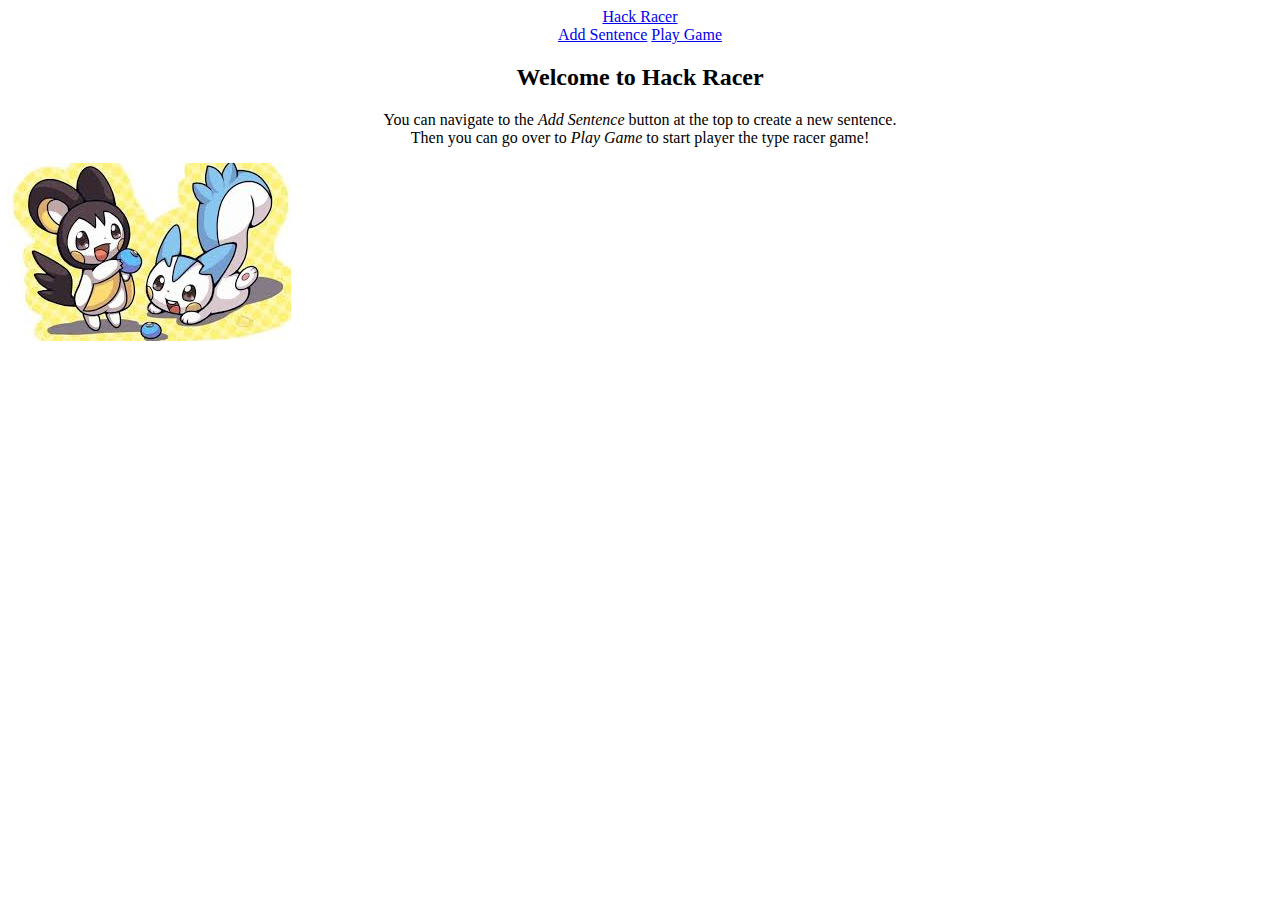
==== index.html @ 5eec326a "added base html pages for website" ====
<!DOCTYPE html>
<html lang="en">
    <head>
        <!-- 
        contains data like
        meta data
        tab title (<title> tag)
        links to stylesheets and favicons (<link> tags)
         -->
         <meta charset="UTF-8">
         <meta name="viewport" content="width=device-width, initial-scale=1.0">
         <title>Hack Racer</title>
         <link rel="icon" href="imgs/favicon/emolga.ico">
         <style>
            h2 { text-align: center; }
            p { text-align: center; }
            div { text-align: center; }
         </style>
    </head>
    <body>
        <div id="navbar">
            <div class="title">
                <a href="index.html">Hack Racer</a>
            </div>
            <div class="nav-buttons">
                <a href="createSentence.html">Add Sentence</a>
                <a href="game.html">Play Game</a>
            </div>
        </div>
        <div class="welcome">
            <h2>Welcome to Hack Racer</h2>
            <p>
                You can navigate to the <i>Add Sentence</i> button at the top to create a new sentence. <br>
                Then you can go over to <i>Play Game</i> to start player the type racer game!
            </p>
        </div>
        <img src="imgs/emolga_and_pachurisu.jpg" class="center">
    </body>

</html>
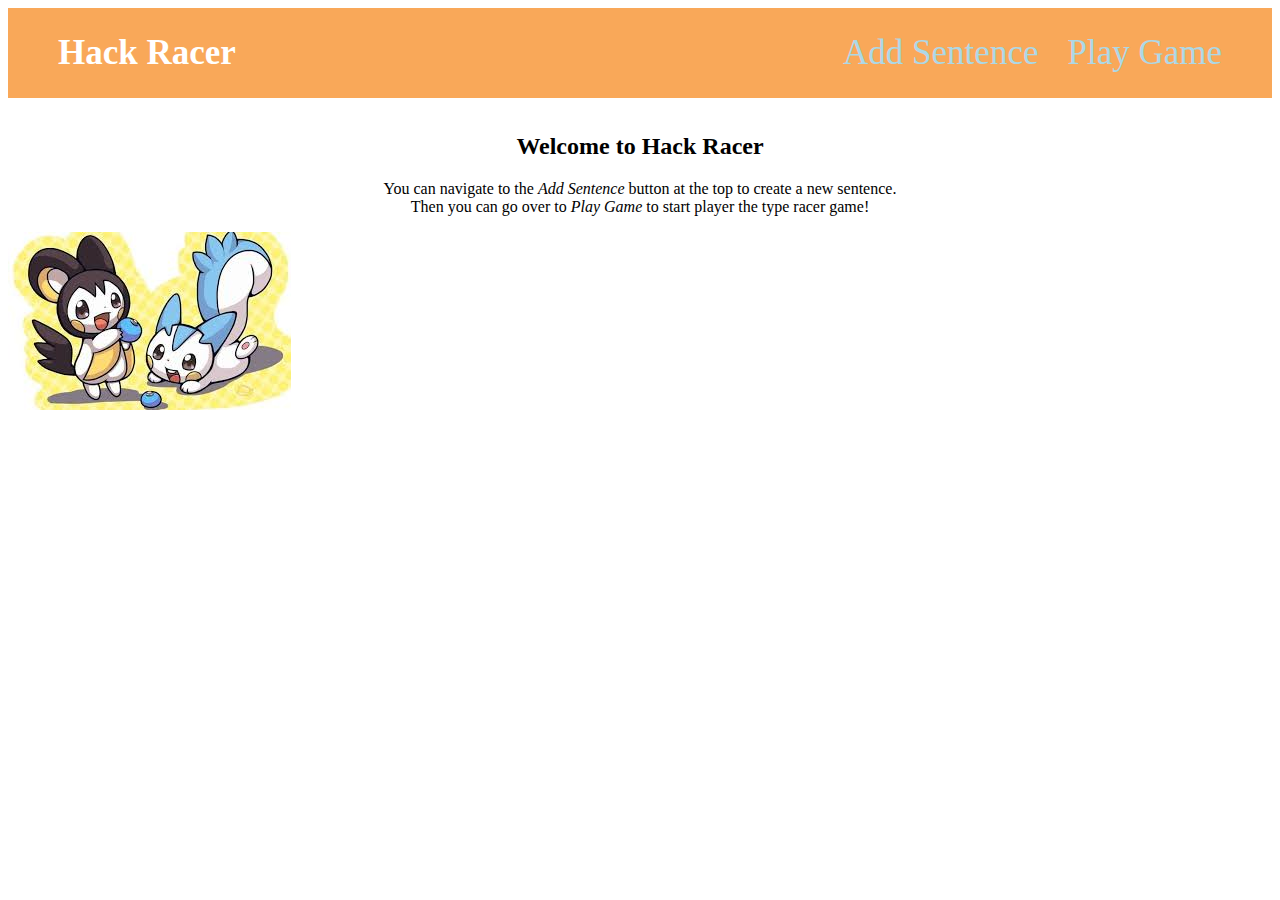
==== commit 8628c91d: "styled index.html" ====
--- a/index.html
+++ b/index.html
@@ -11,6 +11,7 @@
          <meta name="viewport" content="width=device-width, initial-scale=1.0">
          <title>Hack Racer</title>
          <link rel="icon" href="imgs/favicon/emolga.ico">
+         <link rel="stylesheet" href="main.css">
          <style>
             h2 { text-align: center; }
             p { text-align: center; }
--- a/main.css
+++ b/main.css
@@ -0,0 +1,23 @@
+#navbar {
+    background-color: #f9a859;
+    display: flex;
+    justify-content: space-between;     /* aligns items horizontally */
+    align-items: center;                /* aligns items vertically  */
+    margin-bottom: 35px;
+    padding: 25px;
+}
+
+.title a {
+    color: white;
+    font-size: 35px;
+    margin-left: 25px;
+    text-decoration: none;
+    font-weight: bold;
+}
+
+.nav-buttons a {
+    color: lightblue;
+    font-size: 35px;
+    margin-right: 25px;
+    text-decoration: none;
+}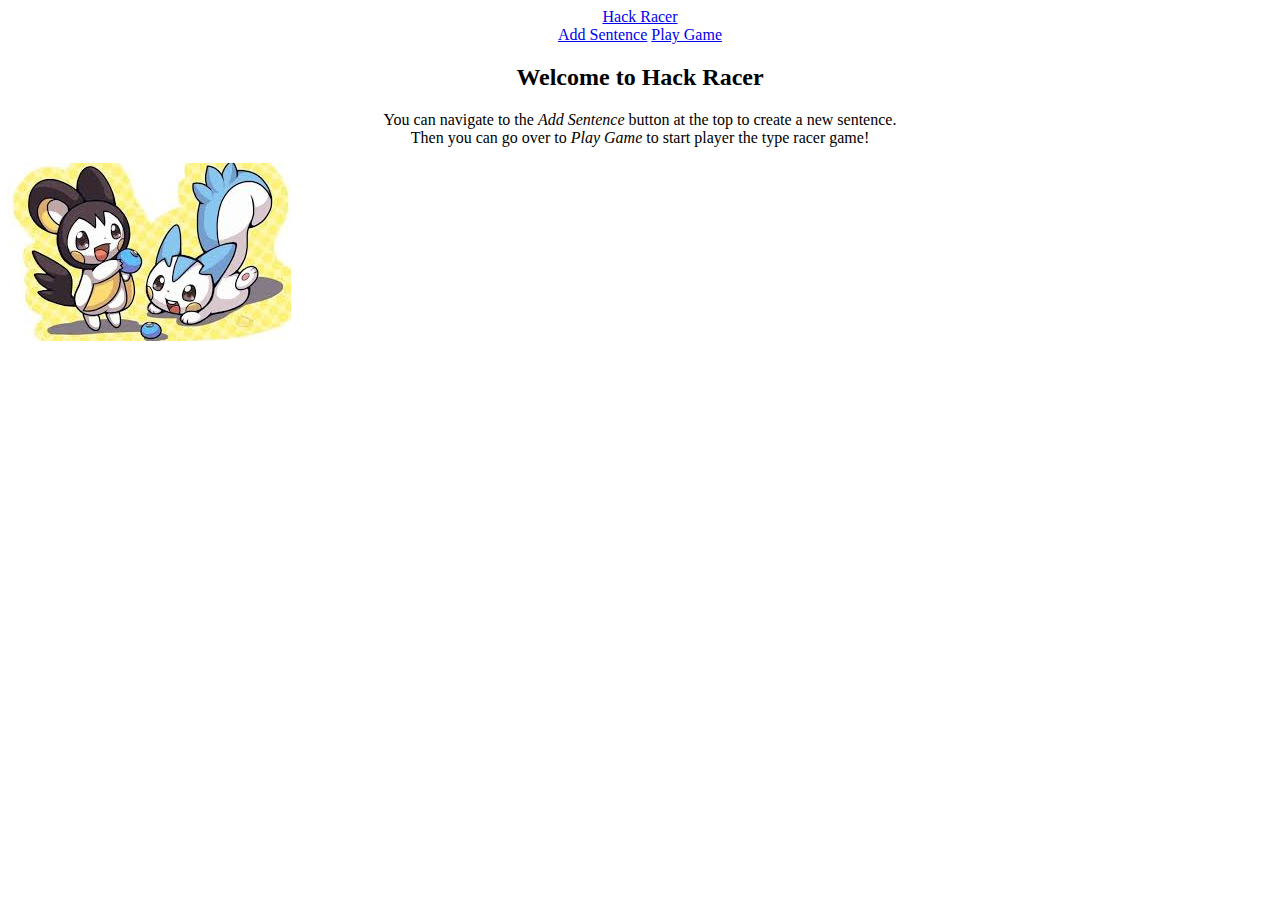
==== commit ce64c265: "Merge pull request #1 from Jussttin9/html-files" ====
--- a/index.html
+++ b/index.html
@@ -11,7 +11,6 @@
          <meta name="viewport" content="width=device-width, initial-scale=1.0">
          <title>Hack Racer</title>
          <link rel="icon" href="imgs/favicon/emolga.ico">
-         <link rel="stylesheet" href="main.css">
          <style>
             h2 { text-align: center; }
             p { text-align: center; }
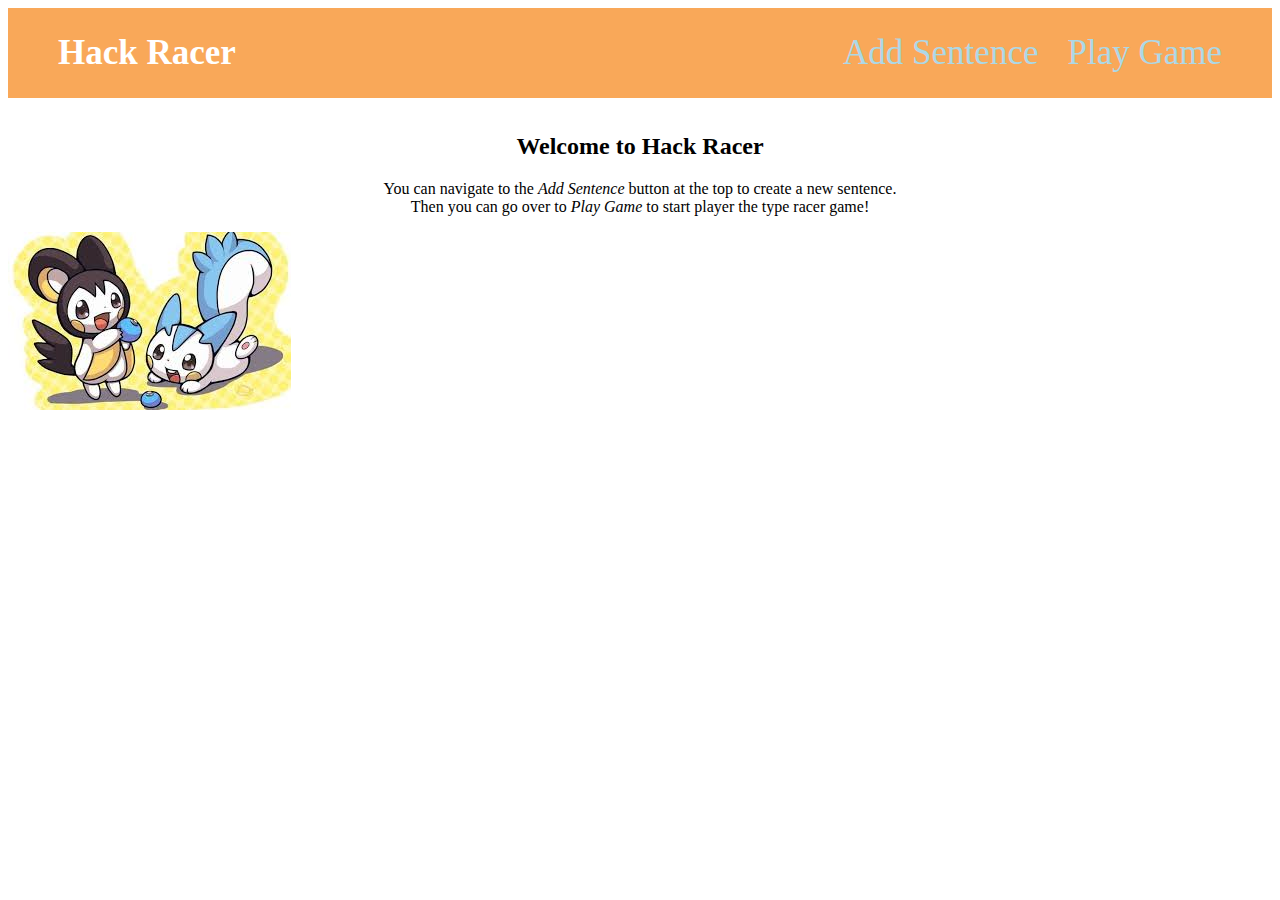
==== commit e9f0d4a1: "Merge pull request #2 from Jussttin9/css-files" ====
--- a/index.html
+++ b/index.html
@@ -11,6 +11,7 @@
          <meta name="viewport" content="width=device-width, initial-scale=1.0">
          <title>Hack Racer</title>
          <link rel="icon" href="imgs/favicon/emolga.ico">
+         <link rel="stylesheet" href="main.css">
          <style>
             h2 { text-align: center; }
             p { text-align: center; }
--- a/main.css
+++ b/main.css
@@ -0,0 +1,23 @@
+#navbar {
+    background-color: #f9a859;
+    display: flex;
+    justify-content: space-between;     /* aligns items horizontally */
+    align-items: center;                /* aligns items vertically  */
+    margin-bottom: 35px;
+    padding: 25px;
+}
+
+.title a {
+    color: white;
+    font-size: 35px;
+    margin-left: 25px;
+    text-decoration: none;
+    font-weight: bold;
+}
+
+.nav-buttons a {
+    color: lightblue;
+    font-size: 35px;
+    margin-right: 25px;
+    text-decoration: none;
+}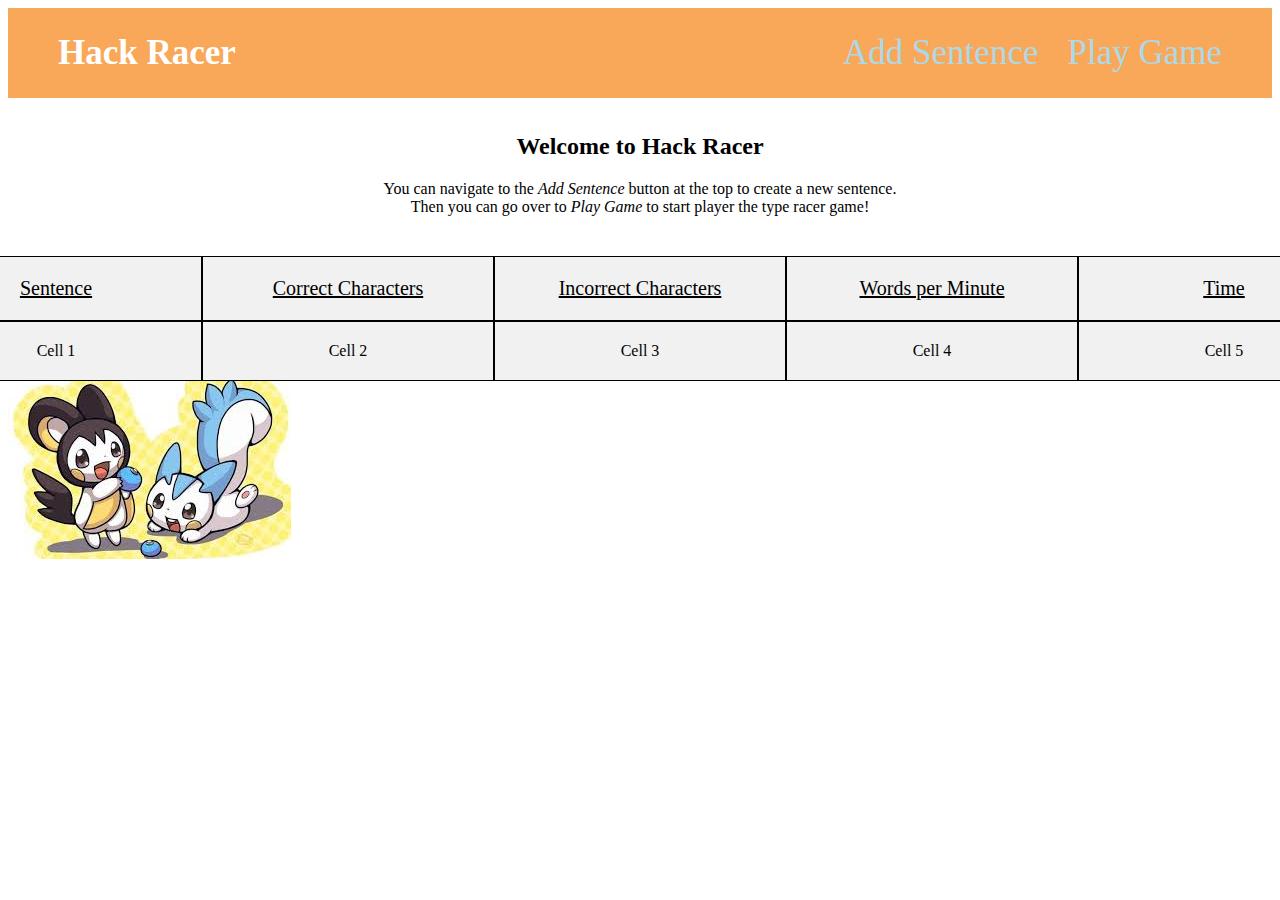
==== commit 18b2c5ed: "added flexbox" ====
--- a/index.html
+++ b/index.html
@@ -35,7 +35,22 @@
                 Then you can go over to <i>Play Game</i> to start player the type racer game!
             </p>
         </div>
+        <div class="table">
+            <div class="row-header">
+                <div class="cell">Sentence</div>
+                <div class="cell">Correct Characters</div>
+                <div class="cell">Incorrect Characters</div>
+                <div class="cell">Words per Minute</div>
+                <div class="cell">Time</div>
+            </div>
+            <div class="row">
+                <div class="cell">Cell 1</div>
+                <div class="cell">Cell 2</div>
+                <div class="cell">Cell 3</div>
+                <div class="cell">Cell 4</div>
+                <div class="cell">Cell 5</div>
+            </div>
+        </div>
         <img src="imgs/emolga_and_pachurisu.jpg" class="center">
     </body>
-
 </html>--- a/main.css
+++ b/main.css
@@ -20,4 +20,32 @@
     font-size: 35px;
     margin-right: 25px;
     text-decoration: none;
-}+}
+
+.cell {
+    width: 250px;
+    padding: 20px;
+    border: 1px black solid;
+    background-color: #f1f1f1;
+}
+
+.table {
+    display: flex;
+    flex-direction: column;
+    justify-content: flex-start;
+    align-items: center;
+    background-color: aliceblue;
+    margin-left: auto;
+    margin-right: auto;
+    margin-top: 40px;
+}
+
+.row, .row-header {
+    display: flex;
+    flex-direction: row;
+}
+
+.row-header > div {
+    font-size: 20px;
+    text-decoration: underline;
+}
